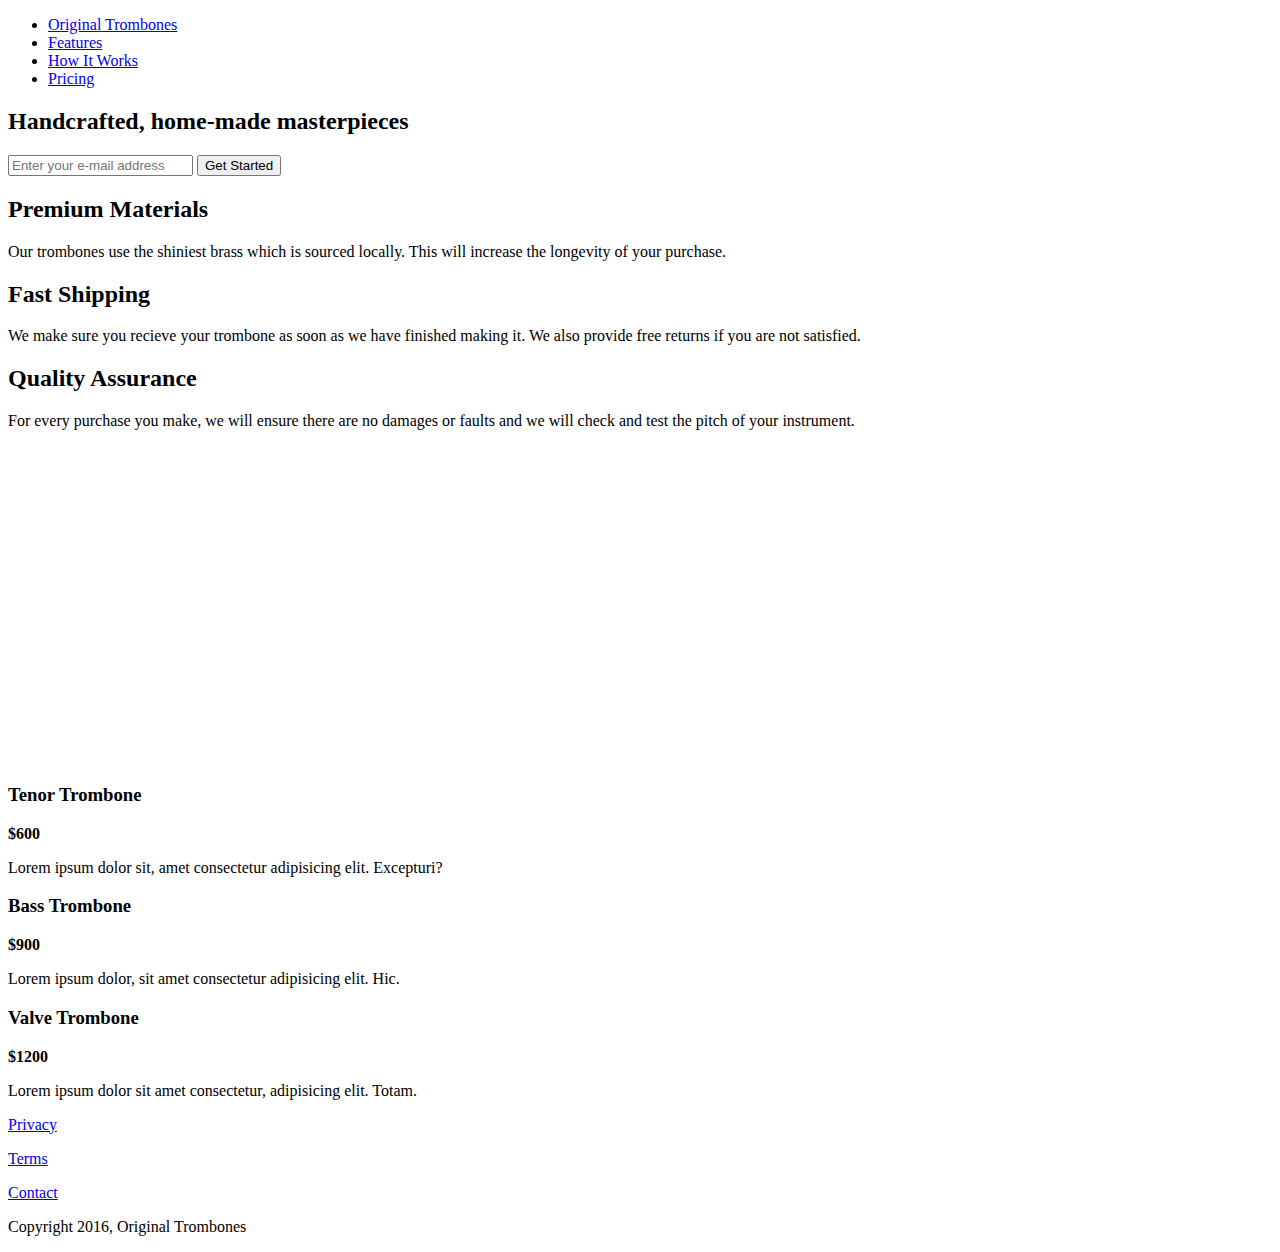
==== product/product.html @ 9dc352a7 "name changes" ====
<!DOCTYPE html>
<html lang="en">
<head>
    <meta charset="UTF-8">
    <meta http-equiv="X-UA-Compatible" content="IE=edge">
    <meta name="viewport" content="width=device-width, initial-scale=1.0">
    <link rel="stylesheet" href="style.css">
    <title>ProductPage</title>
</head>
<body>
    <div>
        <ul class="navbar">
            <li><a href="#" class="home">Original Trombones</a></li>
            <li><a href="#">Features</a></li>
            <li><a href="#">How It Works</a></li>
            <li><a href="#">Pricing</a></li>
        </ul>
    </div>
    <div>
        <h2>Handcrafted, home-made masterpieces</h2>
        <input type="email" placeholder="Enter your e-mail address">
        <button type="submit">Get Started</button>
    </div>
    <div>
        <h2>Premium Materials</h2>
        <p>Our trombones use the shiniest brass which is sourced locally. This will increase the longevity of your purchase.</p>
        <h2>Fast Shipping</h2>
        <p>We make sure you recieve your trombone as soon as we have finished making it. We also provide free returns if you are not satisfied.
        <h2>Quality Assurance</h2>
        <p>For every purchase you make, we will ensure there are no damages or faults and we will check and test the pitch of your instrument.</p>
        </p>
        <iframe width="560" height="315" src="https://www.youtube.com/embed/y8Yv4pnO7qc" title="YouTube video player" frameborder="0" allow="accelerometer; autoplay; clipboard-write; encrypted-media; gyroscope; picture-in-picture" allowfullscreen></iframe>
    </div>
    <div>
        <div>
            <h3>Tenor Trombone</h3>
            <p><b>$600</b></p>
            <p>Lorem ipsum dolor sit, amet consectetur adipisicing elit. Excepturi?</p>
        </div>
        <div>
            <h3>Bass Trombone</h3>
            <p><b>$900</b></p>
            <p>Lorem ipsum dolor, sit amet consectetur adipisicing elit. Hic.</p>
        </div>
        <div>
            <h3>Valve Trombone</h3>
            <p><b>$1200</b></p>
            <p>Lorem ipsum dolor sit amet consectetur, adipisicing elit. Totam.</p>
        </div>
    </div>
    <div>
        <footer>
            <p><a href="#">Privacy</a></p>
            <p><a href="#">Terms</a></p>
            <p><a href="#">Contact</a></p>
            <p>Copyright 2016, Original Trombones</p>
        </footer>
    </div>
</body>
</html>
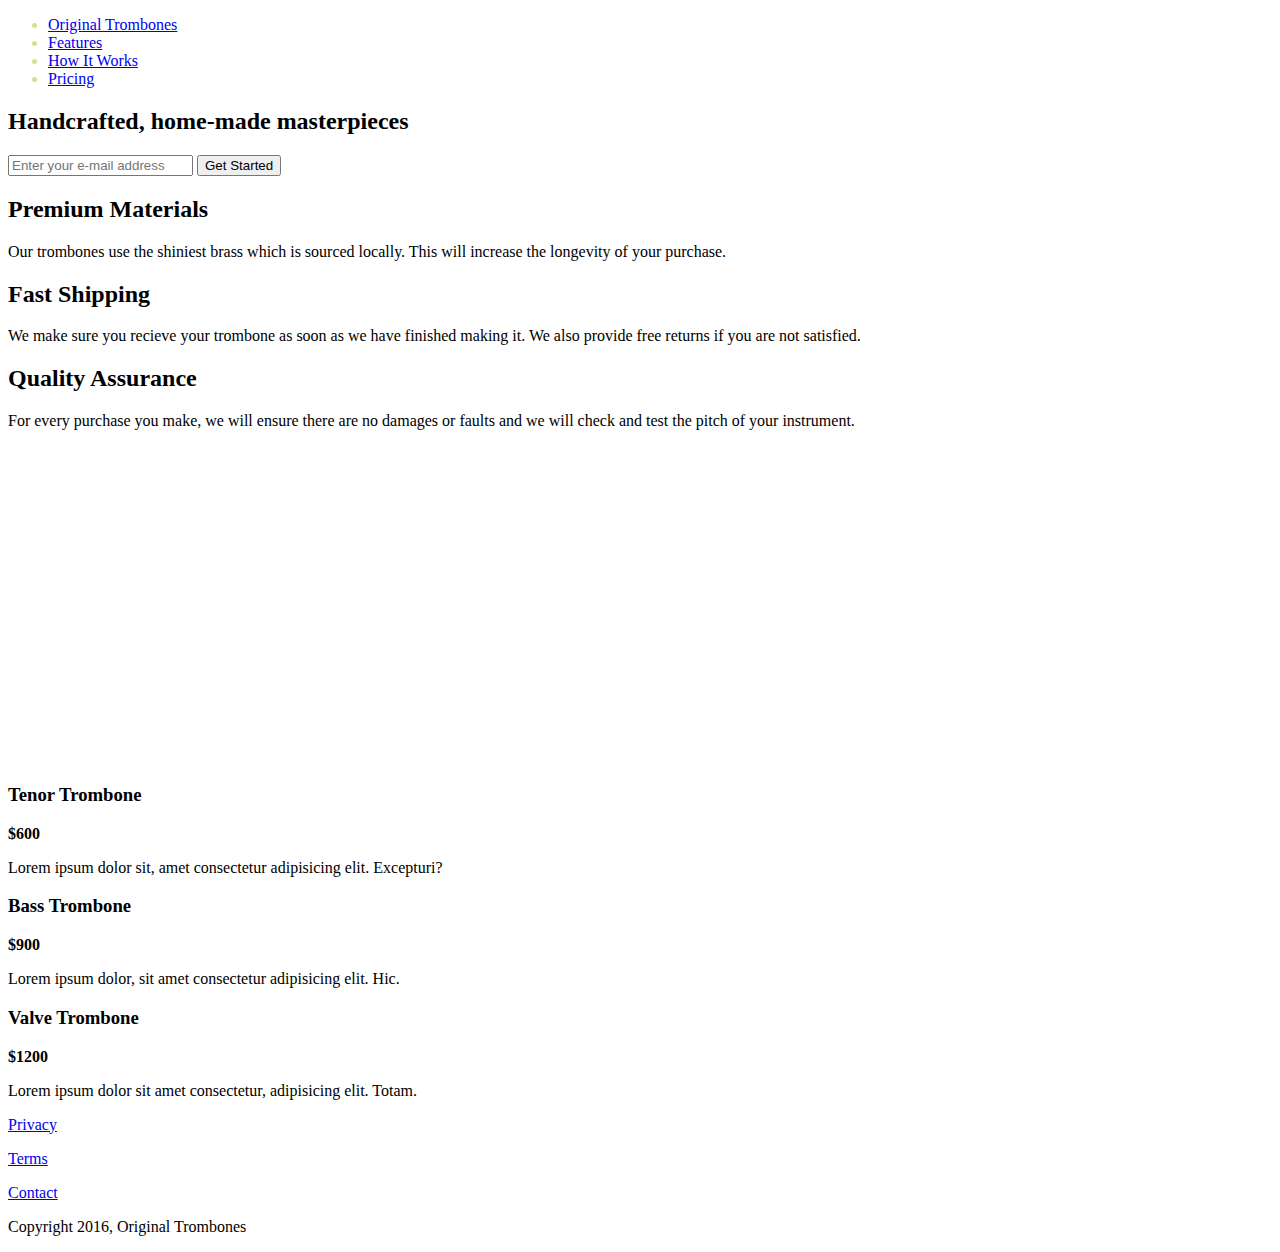
==== commit d0e3031d: "file renames" ====
--- a/product/product.html
+++ b/product/product.html
@@ -4,17 +4,21 @@
     <meta charset="UTF-8">
     <meta http-equiv="X-UA-Compatible" content="IE=edge">
     <meta name="viewport" content="width=device-width, initial-scale=1.0">
-    <link rel="stylesheet" href="style.css">
+    <link rel="stylesheet" href="productstyle.css">
     <title>ProductPage</title>
 </head>
 <body>
     <div>
-        <ul class="navbar">
-            <li><a href="#" class="home">Original Trombones</a></li>
-            <li><a href="#">Features</a></li>
-            <li><a href="#">How It Works</a></li>
-            <li><a href="#">Pricing</a></li>
-        </ul>
+        <header>
+            <nav>
+                <ul>
+                    <li><a href="#">Original Trombones</a></li>
+                    <li><a href="#">Features</a></li>
+                    <li><a href="#">How It Works</a></li>
+                    <li><a href="#">Pricing</a></li>
+                </ul>
+            </nav>
+        </header>
     </div>
     <div>
         <h2>Handcrafted, home-made masterpieces</h2>
--- a/product/productstyle.css
+++ b/product/productstyle.css
@@ -0,0 +1,3 @@
+header {
+    color: rgb(220, 220, 140);
+}